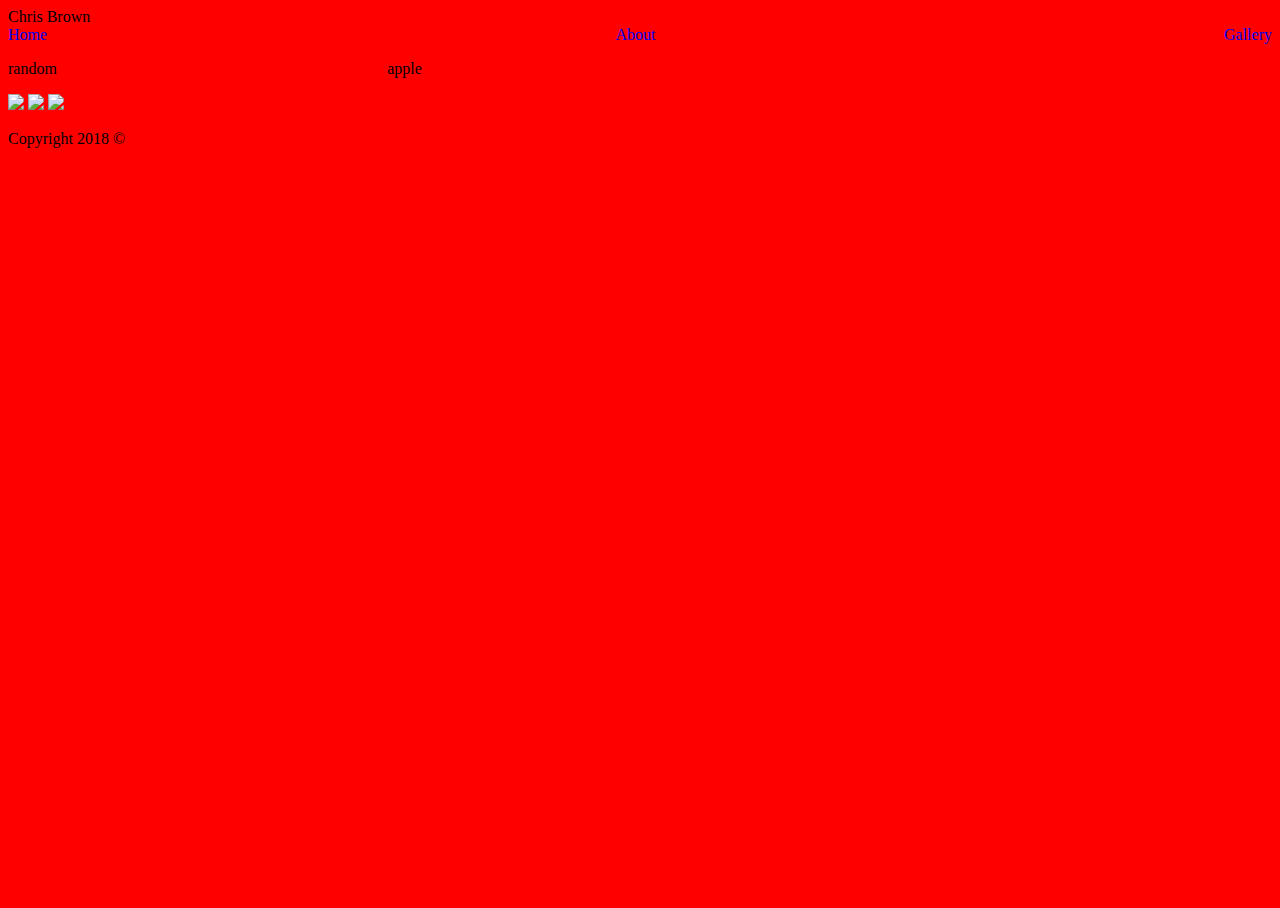
==== index.html @ bcebca3f "I used flexbox,css,html" ====
<!DOCTYPE html>
<html>
    <head>
        <meta charset="utf-8"/>
        <title> </title>
        <link rel="stylesheet" href="css/style.css" type="text/css" />
    </head>
    <body>
        <div class="header">Chris Brown</div>
        <div class=navbar>
             <a href="index.html">Home</a>
             <a href="about.html">About</a>
             <a href="gallery.html">Gallery</a>
        </div>
        <div class="container">
            
            <div class="menu">
                <p>random</p>
            </div>
            <div class="main">
                <p>apple</p>
    
            </div>
            
            <div class="content">
            </div>
      </div>  
        <div class="footer">
            <div class="social">
                <a href="#">
                    <img class="index-image" src="http://cdn.gospelherald.com/data/images/full/11562/chris-brown.jpg">
                <a href="#">
                    <img class="index-image" src="http://cdn.ppcorn.com/wp-content/uploads/sites/14/2015/03/Lights-Out-chris-brown-ppcorn-760x500.jpg">
                <a href="#">
                    <img class="index-image" src="http://tbilisijazz.com/wp-content/uploads/2016/04/Chris-Brown-1.jpg">
                </a>
            </div>
            <div>
                <p>Copyright 2018 &copy</p>
            </div>
        </div>
        <script src="https://ajax.googleapis.com/ajax/libs/jquery/3.3.1/jquery.min.js"></script>
        <script type="text/javascript" src="js/script.js"></script>
    </body>
</html>
---- css/style.css ----
html {
    height: 100%;
}

body {
    height: 100%;
    background-color:red; 
    
}
a {
    text-decoration: none;
}

.about-image{
    height:100px;
    width:100px;
}

.chris-brown {
    display:flex;
    justify-content:space-around;
    
}
.container {
    display:flex;
}
.menu{
    width:30%;
    
}
.main {
    width:70%;
}
.navbar {
    display:flex;
    justify-content:space-between;
}
.thumbnail img{
    height:100px;
    width:200px;
}
.gallery {
    display:flex;
    flex-wrap:wrap;
}
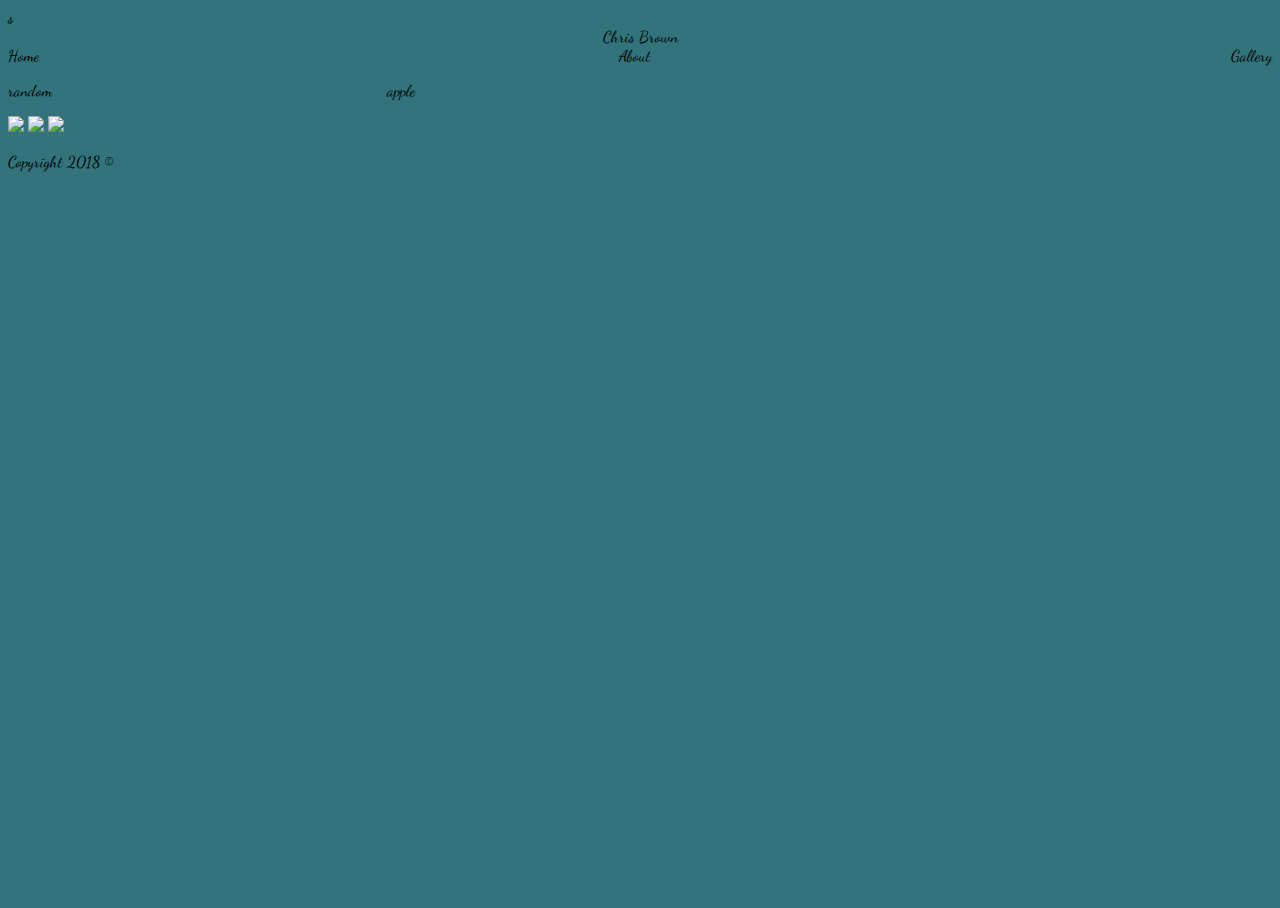
==== commit ceae4eda: "message" ====
--- a/index.html
+++ b/index.html
@@ -1,6 +1,8 @@
 <!DOCTYPE html>
 <html>
     <head>
+        <link href="https://fonts.googleapis.com/css?family=Dancing+Script" rel="stylesheet">
+s
         <meta charset="utf-8"/>
         <title> </title>
         <link rel="stylesheet" href="css/style.css" type="text/css" />
--- a/css/style.css
+++ b/css/style.css
@@ -4,21 +4,24 @@
 
 body {
     height: 100%;
-    background-color:red; 
-    
+    background-color:#33747c; 
+    font-family: 'Dancing Script', cursive;
 }
 a {
     text-decoration: none;
+    color:black;
 }
 
 .about-image{
-    height:100px;
-    width:100px;
+    height:200px;
+    width:300px;
+    padding:20 30 40 50 ;
 }
 
 .chris-brown {
     display:flex;
     justify-content:space-around;
+    
     
 }
 .container {
@@ -29,7 +32,7 @@
     
 }
 .main {
-    width:70%;
+    width:20%;
 }
 .navbar {
     display:flex;
@@ -41,5 +44,9 @@
 }
 .gallery {
     display:flex;
-    flex-wrap:wrap;
+    flex-wrap:wrap
+    ;
 }
+.header {
+    text-align: center;
+}